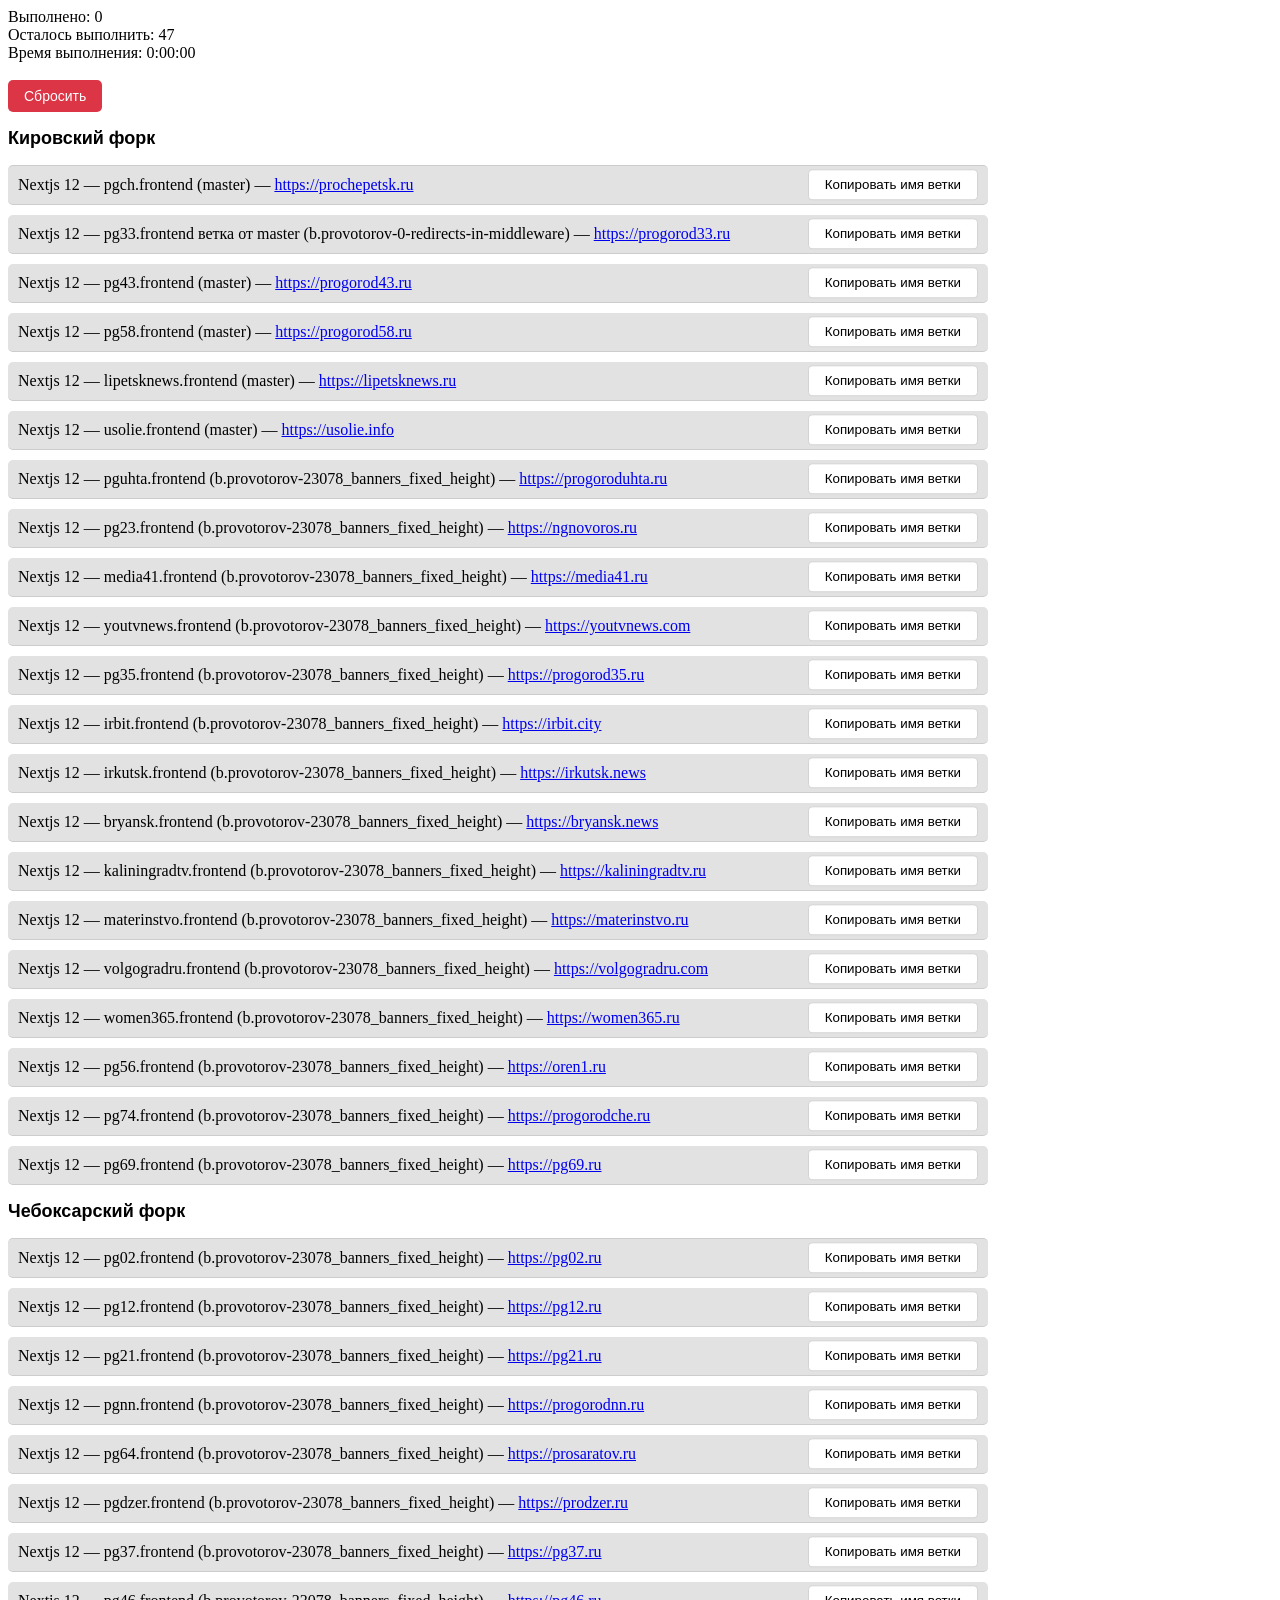
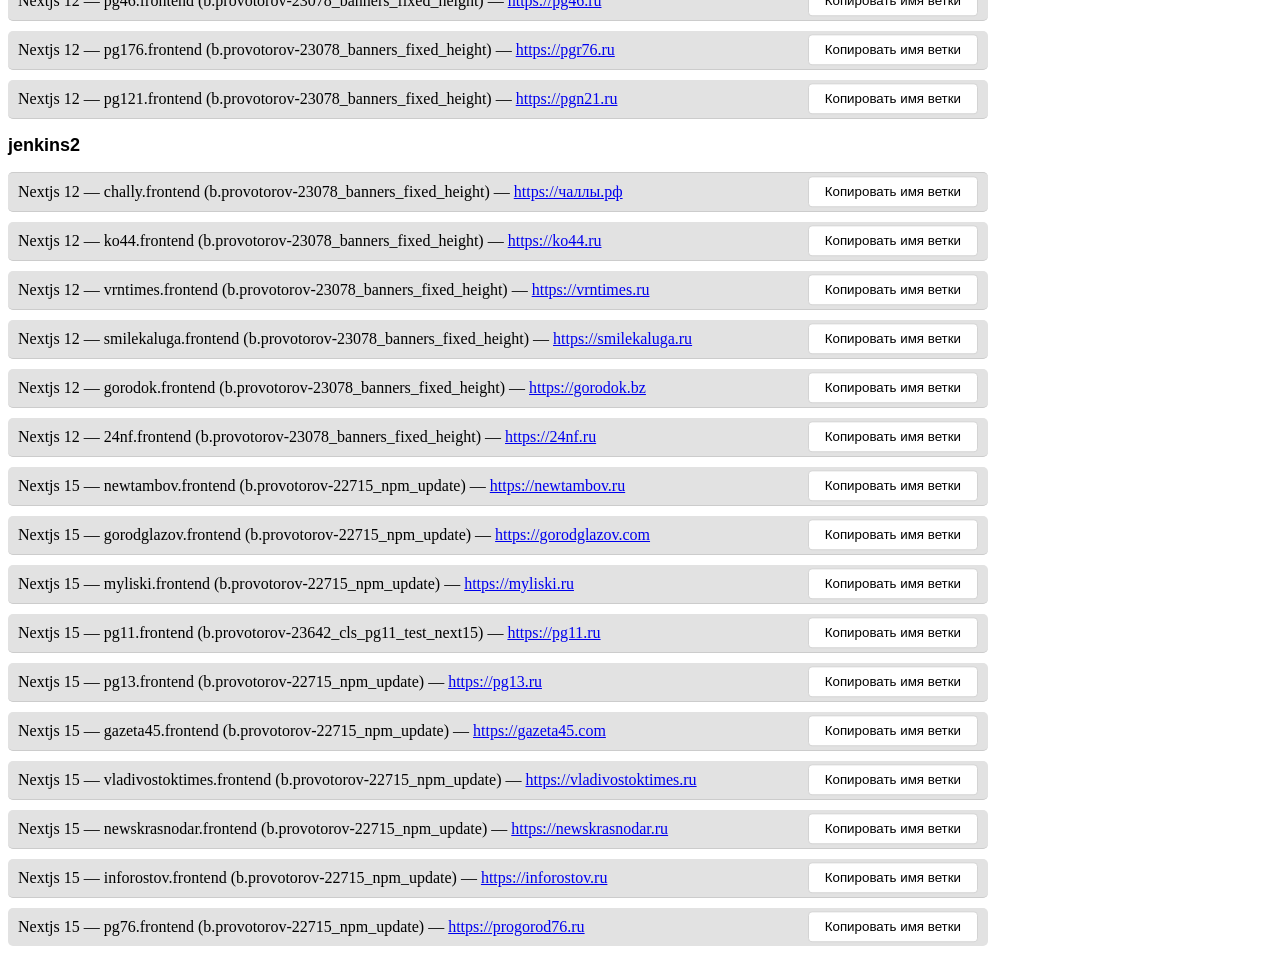
==== index.html @ a7635afe "Проверка доступности токена" ====
<!DOCTYPE html>
<html lang="en">
<head>
  <meta charset="UTF-8">
  <meta http-equiv="X-UA-Compatible" content="IE=edge">
  <meta name="viewport" content="width=device-width, initial-scale=1.0">
    <!-- <script src="js/selectbox.js"></script> -->
  <link rel="stylesheet" href="css/selectbox.css">
  <title>Document</title>
</head>
<body>
<select name="value">
  <option class="group">
    Кировский форк
  </option>
  <option value="https://prochepetsk.ru">Nextjs 12 — pgch.frontend (master)</option>
  <option value="https://progorod33.ru">Nextjs 12 — pg33.frontend ветка от master (b.provotorov-0-redirects-in-middleware)</option>
  <option value="https://progorod43.ru">Nextjs 12 — pg43.frontend (master)</option>
  <option value="https://progorod58.ru">Nextjs 12 — pg58.frontend (master)</option>
  <option value="https://lipetsknews.ru">Nextjs 12 — lipetsknews.frontend (master)</option>
  <option value="https://usolie.info">Nextjs 12 — usolie.frontend (master)</option>
  <option value="https://progoroduhta.ru">Nextjs 12 — pguhta.frontend (b.provotorov-23078_banners_fixed_height)</option>
  <option value="https://ngnovoros.ru">Nextjs 12 — pg23.frontend (b.provotorov-23078_banners_fixed_height)</option>
  <option value="https://media41.ru">Nextjs 12 — media41.frontend (b.provotorov-23078_banners_fixed_height)</option>
  <option value="https://youtvnews.com">Nextjs 12 — youtvnews.frontend (b.provotorov-23078_banners_fixed_height)</option>
  <option value="https://progorod35.ru">Nextjs 12 — pg35.frontend (b.provotorov-23078_banners_fixed_height)</option>
  <option value="https://irbit.city">Nextjs 12 — irbit.frontend (b.provotorov-23078_banners_fixed_height)</option>
  <option value="https://irkutsk.news">Nextjs 12 — irkutsk.frontend (b.provotorov-23078_banners_fixed_height)</option>
  <option value="https://bryansk.news">Nextjs 12 — bryansk.frontend (b.provotorov-23078_banners_fixed_height)</option>
  <option value="https://kaliningradtv.ru">Nextjs 12 — kaliningradtv.frontend (b.provotorov-23078_banners_fixed_height)</option>
  <option value="https://materinstvo.ru">Nextjs 12 — materinstvo.frontend (b.provotorov-23078_banners_fixed_height)</option>
  <option value="https://volgogradru.com">Nextjs 12 — volgogradru.frontend (b.provotorov-23078_banners_fixed_height)</option>
  <option value="https://women365.ru">Nextjs 12 — women365.frontend (b.provotorov-23078_banners_fixed_height)</option>
  <option value="https://oren1.ru">Nextjs 12 — pg56.frontend (b.provotorov-23078_banners_fixed_height)</option>
  <option value="https://progorodche.ru">Nextjs 12 — pg74.frontend (b.provotorov-23078_banners_fixed_height)</option>
  <option value="https://pg69.ru">Nextjs 12 — pg69.frontend (b.provotorov-23078_banners_fixed_height)</option>
  <option class="group">
    Чебоксарский форк
  </option>
  <option value="https://pg02.ru">Nextjs 12 — pg02.frontend (b.provotorov-23078_banners_fixed_height)</option>
  <option value="https://pg12.ru">Nextjs 12 — pg12.frontend (b.provotorov-23078_banners_fixed_height)</option>
  <option value="https://pg21.ru">Nextjs 12 — pg21.frontend (b.provotorov-23078_banners_fixed_height)</option>
  <option value="https://progorodnn.ru">Nextjs 12 — pgnn.frontend (b.provotorov-23078_banners_fixed_height)</option>
  <option value="https://prosaratov.ru">Nextjs 12 — pg64.frontend (b.provotorov-23078_banners_fixed_height)</option>
  <option value="https://prodzer.ru">Nextjs 12 — pgdzer.frontend (b.provotorov-23078_banners_fixed_height)</option>
  <option value="https://pg37.ru">Nextjs 12 — pg37.frontend (b.provotorov-23078_banners_fixed_height)</option>
  <option value="https://pg46.ru">Nextjs 12 — pg46.frontend (b.provotorov-23078_banners_fixed_height)</option>
  <option value="https://pgr76.ru">Nextjs 12 — pg176.frontend (b.provotorov-23078_banners_fixed_height)</option>
  <option value="https://pgn21.ru">Nextjs 12 — pg121.frontend (b.provotorov-23078_banners_fixed_height)</option>
  <option class="group">
    jenkins2
  </option>
  <option value="https://чаллы.рф">Nextjs 12 — chally.frontend (b.provotorov-23078_banners_fixed_height)</option>
  <option value="https://ko44.ru">Nextjs 12 — ko44.frontend (b.provotorov-23078_banners_fixed_height)</option>
  <option value="https://vrntimes.ru">Nextjs 12 — vrntimes.frontend (b.provotorov-23078_banners_fixed_height)</option>
  <option value="https://smilekaluga.ru">Nextjs 12 — smilekaluga.frontend (b.provotorov-23078_banners_fixed_height)</option>
  <option value="https://gorodok.bz">Nextjs 12 — gorodok.frontend (b.provotorov-23078_banners_fixed_height)</option>
  <option value="https://24nf.ru">Nextjs 12 — 24nf.frontend (b.provotorov-23078_banners_fixed_height)</option>
  <option value="https://newtambov.ru">Nextjs 15 — newtambov.frontend (b.provotorov-22715_npm_update)</option>
  <option value="https://gorodglazov.com">Nextjs 15 — gorodglazov.frontend (b.provotorov-22715_npm_update)</option>
  <option value="https://myliski.ru">Nextjs 15 — myliski.frontend (b.provotorov-22715_npm_update)</option>
  <option value="https://pg11.ru">Nextjs 15 — pg11.frontend (b.provotorov-23642_cls_pg11_test_next15)</option>
  <option value="https://pg13.ru">Nextjs 15 — pg13.frontend (b.provotorov-22715_npm_update)</option>
  <option value="https://gazeta45.com">Nextjs 15 — gazeta45.frontend (b.provotorov-22715_npm_update)</option>
  <option value="https://vladivostoktimes.ru">Nextjs 15 — vladivostoktimes.frontend (b.provotorov-22715_npm_update)</option>
  <option value="https://newskrasnodar.ru">Nextjs 15 — newskrasnodar.frontend (b.provotorov-22715_npm_update)</option>
  <option value="https://inforostov.ru">Nextjs 15 — inforostov.frontend (b.provotorov-22715_npm_update)</option>
  <option value="https://progorod76.ru">Nextjs 15 — pg76.frontend (b.provotorov-22715_npm_update)</option>
</select>

<div id="selectboxValues"></div>

<script>
  const selectbox = document.querySelector('select');
  selectbox.style = 'display: none;';
  const selectboxValues = document.querySelector('#selectboxValues');

  // Генерируем HTML из опций select
  for (let i = 0; i < selectbox.children.length; i += 1) {
    const isGroupClass = selectbox.children[i].classList.contains('group');
    let innerHTML = selectbox[i].innerHTML;

    // Ищем шаблон (название_ветки) и добавляем кнопку копирования
    const branchRegex = /\(([^)]+)\)/;
    const match = innerHTML.match(branchRegex);
    if (match) {
      const branchName = match[1];
      innerHTML = innerHTML.replace(
        branchRegex,
        `<span>(${branchName})</span> <button class="copy-btn" data-branch="${branchName}" title="Скопировать название ветки"></button>`
      );
    }

    selectboxValues.innerHTML += `<p class="${isGroupClass ? 'group' : 'group-item'}" data-index="${i}">
      ${innerHTML}${!isGroupClass ? `— <a href="${selectbox[i].value}" target="_blank">${selectbox[i].value}</a>` : ''}
    </p>`;
  }

  // Функция копирования в буфер обмена
  async function copyToClipboard(text) {
    try {
      // Современный API (требуется HTTPS и активное взаимодействие пользователя)
      if (navigator.clipboard && window.isSecureContext) {
        await navigator.clipboard.writeText(text);
        return true;
      }
      
      // Fallback для старых браузеров
      const textarea = document.createElement('textarea');
      textarea.value = text;
      textarea.style.position = 'fixed';
      textarea.style.opacity = 0;
      textarea.style.left = '-9999px';
      document.body.appendChild(textarea);
      textarea.focus();
      textarea.select();
      
      const success = document.execCommand('copy');
      document.body.removeChild(textarea);
      return success;
    } catch (err) {
      console.error('Ошибка при копировании:', err);
      return false;
    }
  }

  // Обработчик клика по кнопке копирования
  document.querySelectorAll('.copy-btn').forEach(btn => {
    btn.addEventListener('click', async (e) => {
      const branchName = e.target.getAttribute('data-branch');
      const success = await copyToClipboard(branchName);
      
      if (success) {
        // Визуальная обратная связь: меняем иконку на галочку
        e.target.setAttribute('data-copied', 'true');
        setTimeout(() => {
          e.target.removeAttribute('data-copied');
        }, 2000);
      } else {
        alert('Не удалось скопировать. Попробуйте вручную.');
      }
    });
  });

  // Добавляем блок статистики
  const statistics = document.createElement('div');
  statistics.setAttribute('class', 'statistics');
  statistics.innerHTML = `
    Выполнено: <span class="deploy-is-done">0</span><br>
    Осталось выполнить: <span class="deploy-no-done">${document.querySelectorAll('.group-item').length}</span><br>
    Время выполнения: <span class="time">0:00:00</span><br><br>
    <button class="clear-button" type="button">Сбросить</button>
  `;
  selectboxValues.before(statistics);

  // Функция перевода секунд в формат ЧЧ:ММ:СС
  const secondsToHms = (d) => {
    d = Number(d);
    const h = Math.floor(d / 3600);
    const m = Math.floor((d % 3600) / 60);
    const s = Math.floor(d % 60);

    const hDisplay = h > 0 ? `${h}:` : '0:';
    const mDisplay = m < 10 ? `0${m}:` : `${m}:`;
    const sDisplay = s < 10 ? `0${s}` : `${s}`;


    return hDisplay + mDisplay + sDisplay;
  };

  // Инициализация таймера с сохранением в localStorage
  let timerInterval;
  const handleStartTimer = () => {
    const timeElement = document.querySelector('.time');
    let timeStart = parseInt(localStorage.getItem('timerSeconds')) || 0;

    timerInterval = setInterval(() => {
      timeStart += 1;
      localStorage.setItem('timerSeconds', timeStart);
      timeElement.innerHTML = secondsToHms(timeStart);
    }, 1000);
  };

  // Восстановление состояния элементов из localStorage
  const restoreState = () => {
    const groupItems = document.querySelectorAll('.group-item');
    groupItems.forEach(item => {
      const index = item.getAttribute('data-index');
      const storedClass = localStorage.getItem(`item-${index}`);


      if (storedClass) {
        item.classList.add(storedClass);
      }
    });

    // Обновляем статистику после восстановления
    updateStatistics();
  };

  // Обновление статистики
  const updateStatistics = () => {
    const totalDeploys = document.querySelectorAll('.group-item').length;
    const totalDeploysDone = document.querySelectorAll('.group-item.green').length;

    document.querySelector('.deploy-no-done').textContent = totalDeploys - totalDeploysDone;
    document.querySelector('.deploy-is-done').textContent = totalDeploysDone;
  };

  // Обработчик клика по элементу
  const groupItems = document.querySelectorAll('.group-item');
  let startDeplay = 0;

  groupItems.forEach(item => {
    let countClick = 0;
    const index = item.getAttribute('data-index');

    item.addEventListener('click', (evt) => {
      if (evt.target.nodeName === 'A' || evt.target.classList.contains('copy-btn')) return;

      startDeplay += 1;
      if (startDeplay === 1 && !localStorage.getItem('timerSeconds')) {
        handleStartTimer();
      }

      countClick = countClick >= 2 ? 0 : countClick + 1;


      // Удаляем старые классы
      item.classList.remove('yellow', 'green');

      if (countClick === 1) {
        item.classList.add('yellow');
      } else if (countClick === 2) {
        item.classList.add('green');
      }

      // Сохраняем текущее состояние в localStorage
      localStorage.setItem(`item-${index}`, item.classList.contains('green') ? 'green' : item.classList.contains('yellow') ? 'yellow' : '');

      // Обновляем статистику
      updateStatistics();
    });
  });

  // Функция очистки localStorage и классов
  const clearStorageAndClasses = () => {
    // Останавливаем таймер, если он запущен
    if (timerInterval) {
      clearInterval(timerInterval);
      timerInterval = null;
    }

    // Очищаем localStorage
    localStorage.removeItem('timerSeconds');
    document.querySelectorAll('.group-item').forEach(item => {
      const index = item.getAttribute('data-index');
      localStorage.removeItem(`item-${index}`);
    });

    // Сбрасываем классы у всех элементов
    document.querySelectorAll('.group-item').forEach(item => {
      item.classList.remove('yellow', 'green');
    });

    // Обнуляем таймер в интерфейсе
    document.querySelector('.time').textContent = '0:00:00';

    // Обновляем статистику
    updateStatistics();
  };

  // Добавляем кнопку очистки
  const clearButton = document.querySelector('.clear-button');

  // Привязываем обработчик к кнопке
  clearButton.addEventListener('click', clearStorageAndClasses);

  // Восстанавливаем состояние при загрузке страницы
  window.addEventListener('load', () => {
    restoreState();

    // Если таймер был запущен, продолжаем его
    const storedSeconds = localStorage.getItem('timerSeconds');
    if (storedSeconds && storedSeconds > 0) {
      handleStartTimer();
    }
  });

  console.log(process.env.DATABASE_URL);
</script>
  <style>
    .group {
      font-size: 18px;
      font-family: sans-serif;
      font-weight: bold;
    }

    .agreements__item {
      padding: 30px 0 30px 0;
      border-bottom: 1px solid;
      max-width: 800px;
    }

    .agreement__domain {
      margin-bottom: 10px;
    }
    
    p {
      margin: 0;
    }

    .group {
      margin-top: 16px;
      margin-bottom: 16px;
      max-width: 800px;
    }

    .group + .group-item {
      border-top: 1px solid #cccccc;
    }

    .group-item:hover {
      background-color: #e3e3e3;
    }

    .group-item:not(:last-child) {
      border-bottom: 1px solid #cccccc;
    }

    .group-item {
      padding: 10px;
      border-radius: 5px;
      margin: 10px 0;
      background-color: #e2e2e2;
      cursor: pointer;
      max-width: 960px;
      position: relative;
    }

    .group-item.active {
      background-color: #437a49;
      color: #fff;
      padding: 10px;
    }

    .group-item.active a {
      color: #fff;
    }

    .group-item.yellow {
      background-color: #e1e4a6;
    }

    .group-item.green {
      background-color: #237e50;
      color: #ffffff;
    }

    .group-item.green a {
      color: #ffffff;
    }

    .clear-button {
      background-color: #dc3545;
      color: white;
      border: none;
      padding: 8px 16px;
      font-size: 14px;
      font-family: sans-serif;
      cursor: pointer;
      border-radius: 5px;
      transition: all 0.3s ease;
      outline: none;
    }

    .clear-button:hover {
      background-color: #c82333;
      transform: translateY(-1px);
      box-shadow: 0 2px 4px rgba(0, 0, 0, 0.2);
    }

    .clear-button:active {
      background-color: #b21f30;
      transform: translateY(0);
      box-shadow: 0 1px 2px rgba(0, 0, 0, 0.1);
    }

        /* Стили для кнопки копирования */
    .copy-btn {
      display: inline-flex;
      align-items: center;
      justify-content: center;
      border-radius: 4px;
      border: 1px solid #d3d3d3;
      background-color: #ffffff;
      padding: 8px 16px;
      text-decoration: none;
      cursor: pointer;
      transition: background-color 0.2s, transform 0.1s;
      position: absolute;
      right: 10px;
      top: 50%;
      transform: translateY(-50%);
    }

    .copy-btn:hover {
      background-color: rgb(225 225 225);
      transform: translateY(-50%) scale(1.05);
    }

    .copy-btn::before {
      content: 'Копировать имя ветки'; /* Символ "ножницы" */
      line-height: 1;
    }

    .copy-btn[data-copied="true"]::before {
      content: '✓';
      color: #28a745;
    }

    .copy-btn[data-copied="true"]:hover {
      background-color: #ffffff;
    }
  </style>
</body>
</html>
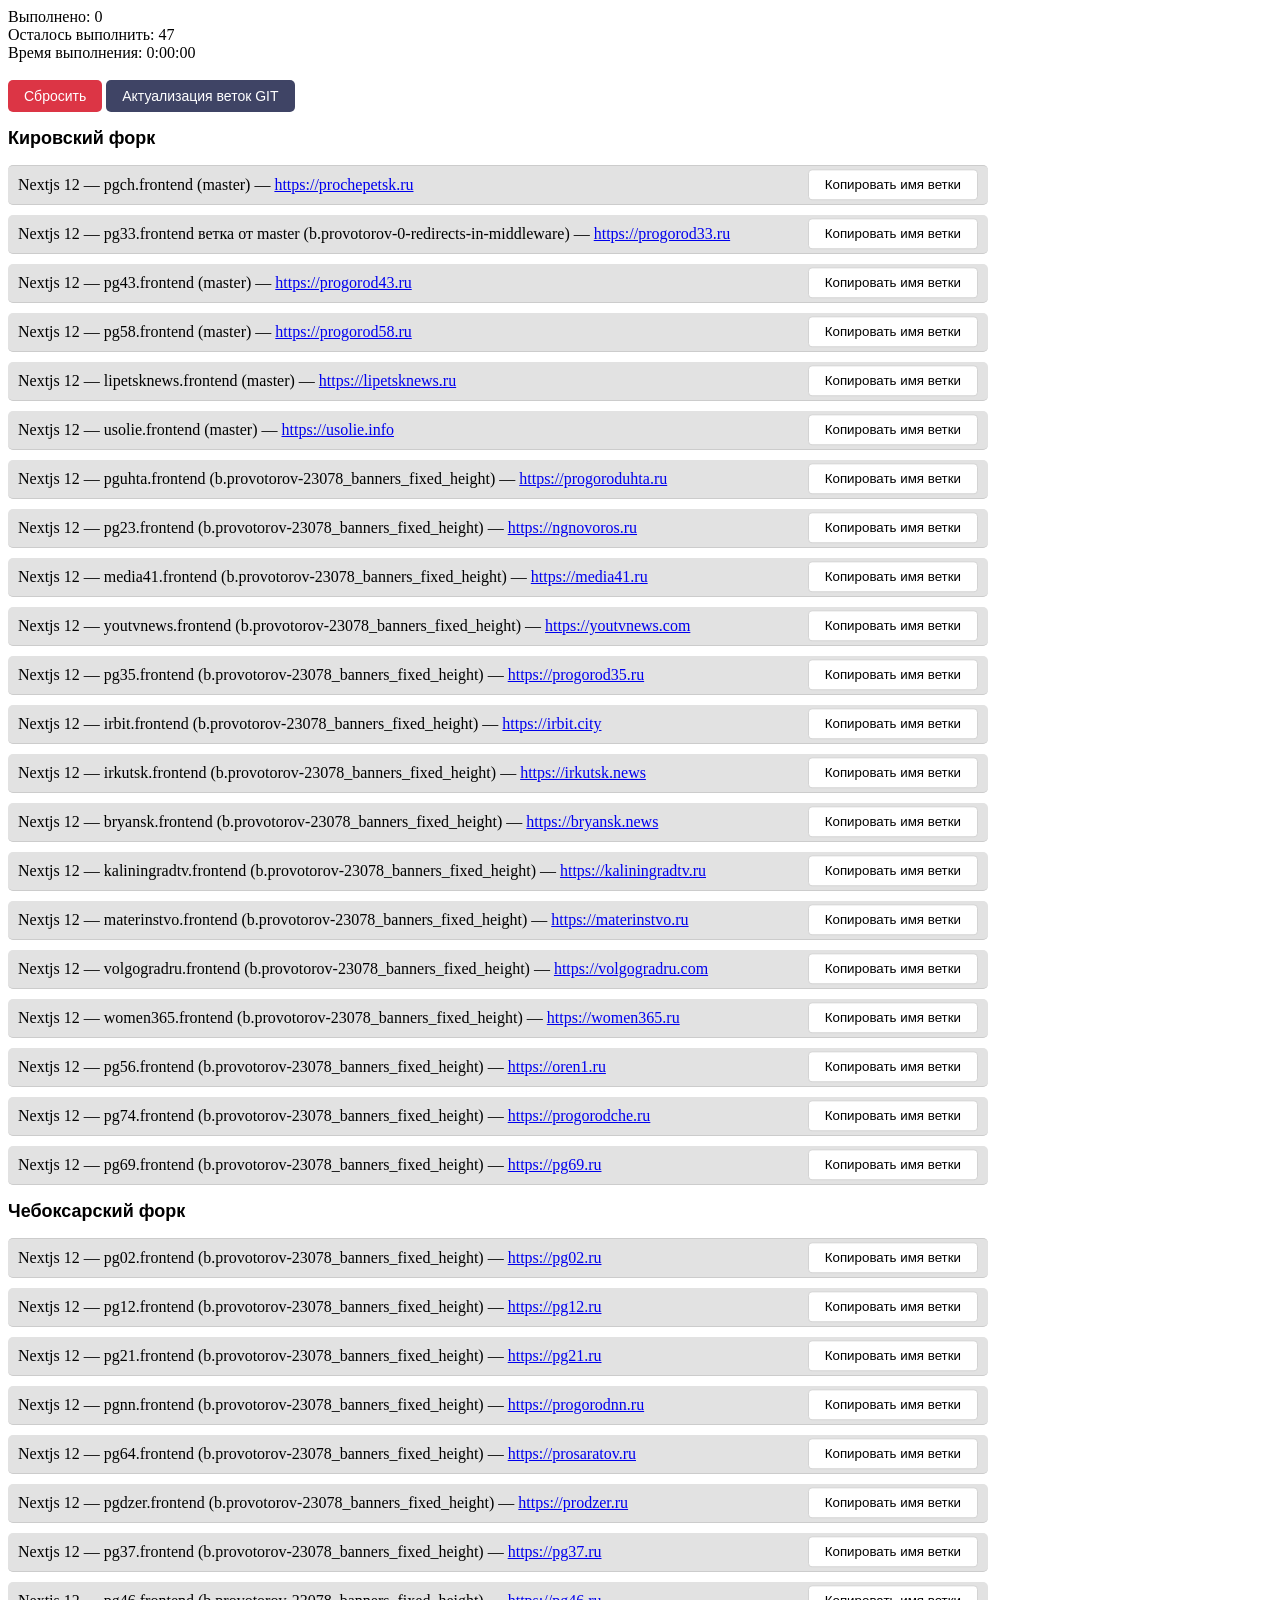
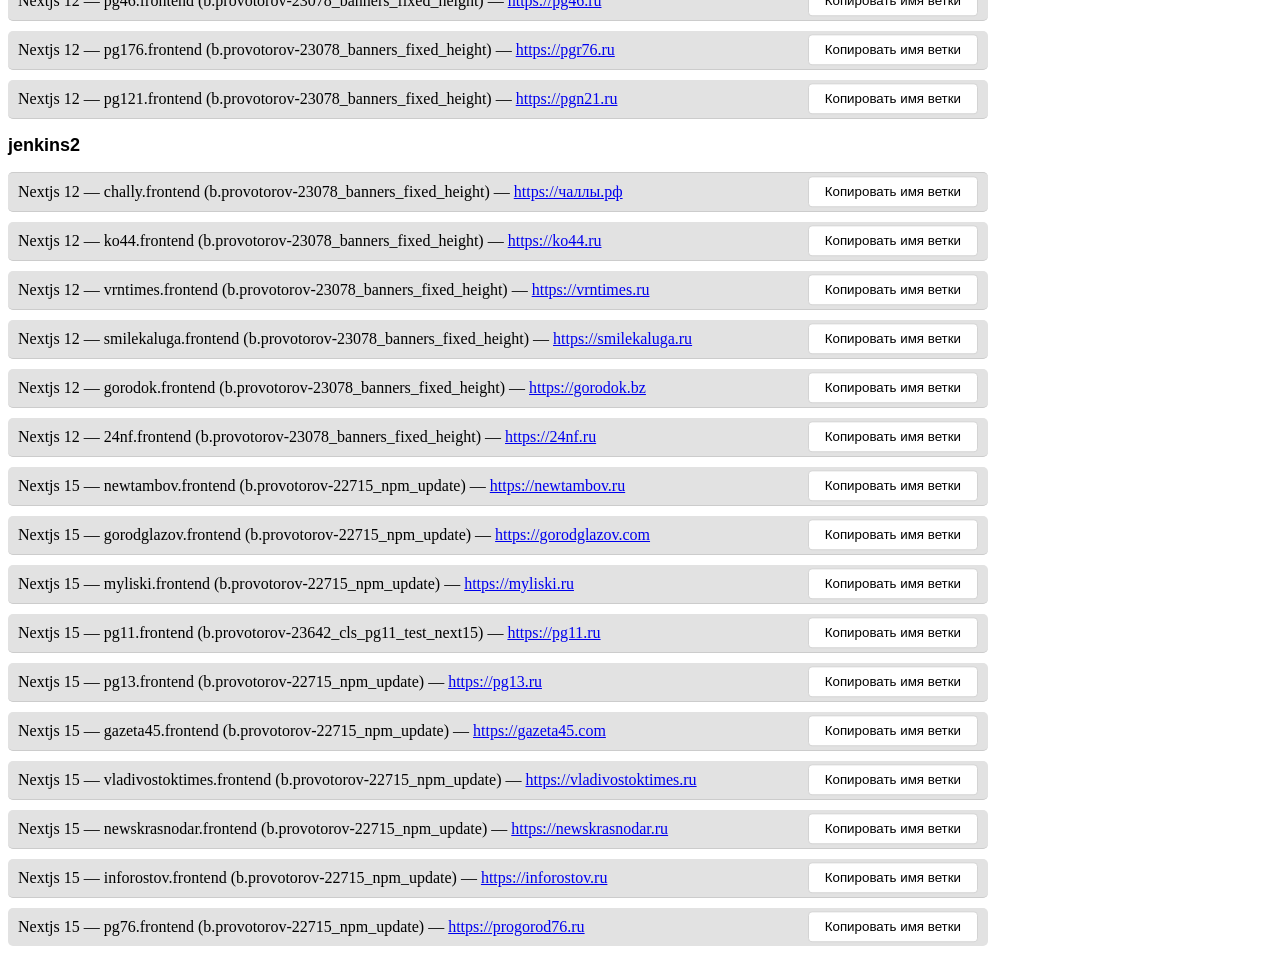
==== commit f30e74f1: "Добавил кнопку на страницу генерации команд git" ====
--- a/index.html
+++ b/index.html
@@ -4,8 +4,6 @@
   <meta charset="UTF-8">
   <meta http-equiv="X-UA-Compatible" content="IE=edge">
   <meta name="viewport" content="width=device-width, initial-scale=1.0">
-    <!-- <script src="js/selectbox.js"></script> -->
-  <link rel="stylesheet" href="css/selectbox.css">
   <title>Document</title>
 </head>
 <body>
@@ -150,6 +148,7 @@
     Осталось выполнить: <span class="deploy-no-done">${document.querySelectorAll('.group-item').length}</span><br>
     Время выполнения: <span class="time">0:00:00</span><br><br>
     <button class="clear-button" type="button">Сбросить</button>
+    <a class="git-button" href="git-command.html">Актуализация веток GIT</a>
   `;
   selectboxValues.before(statistics);
 
@@ -286,8 +285,6 @@
       handleStartTimer();
     }
   });
-
-  console.log(process.env.DATABASE_URL);
 </script>
   <style>
     .group {
@@ -361,6 +358,7 @@
       color: #ffffff;
     }
 
+    .git-button,
     .clear-button {
       background-color: #dc3545;
       color: white;
@@ -372,6 +370,8 @@
       border-radius: 5px;
       transition: all 0.3s ease;
       outline: none;
+      user-select: none;
+      text-decoration: none;
     }
 
     .clear-button:hover {
@@ -386,7 +386,17 @@
       box-shadow: 0 1px 2px rgba(0, 0, 0, 0.1);
     }
 
-        /* Стили для кнопки копирования */
+    .git-button {
+      background-color: #3f4465;
+    }
+
+    .git-button:hover {
+      background-color: #242841;
+      transform: translateY(0);
+      box-shadow: 0 1px 2px rgba(0, 0, 0, 0.1);
+    }
+
+        /* Стили для кнопки копирования */    
     .copy-btn {
       display: inline-flex;
       align-items: center;
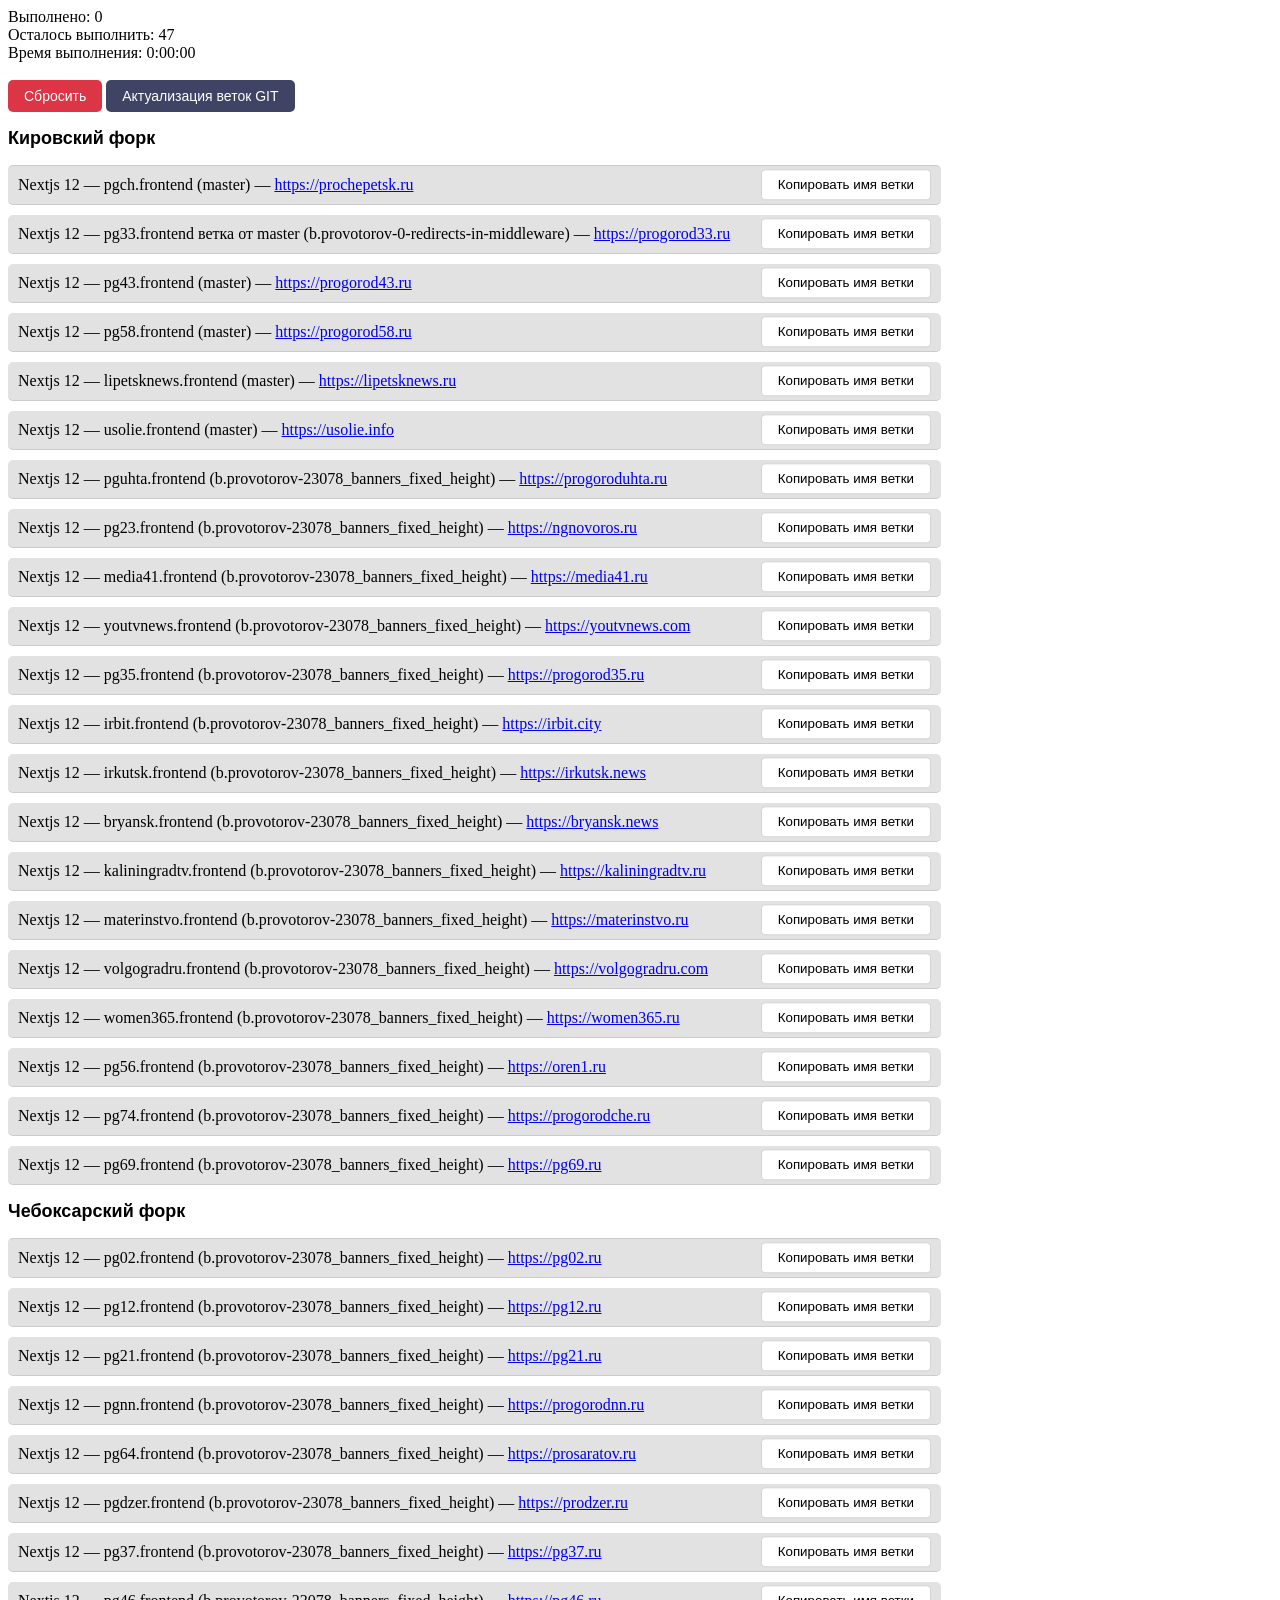
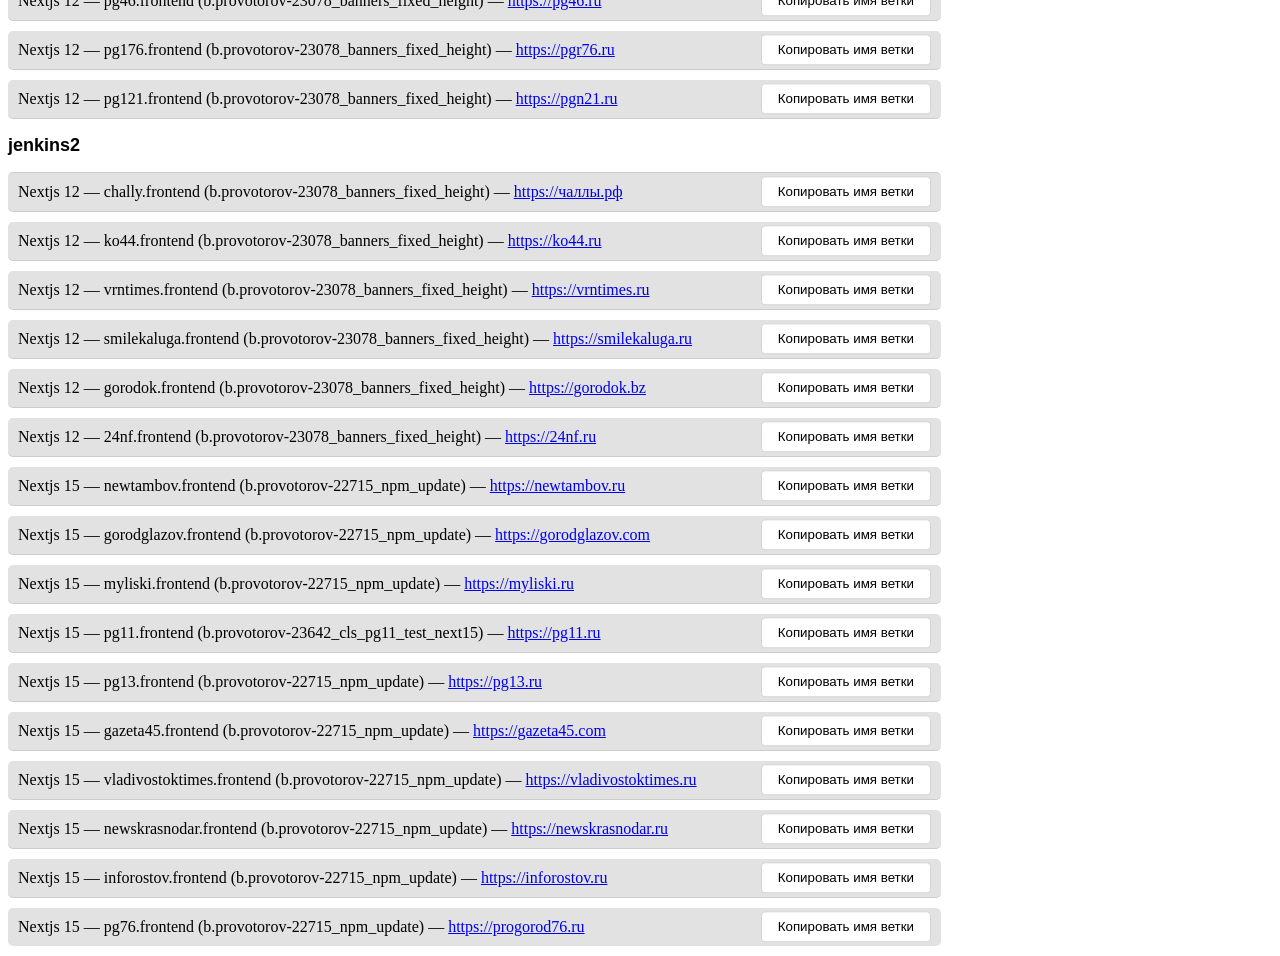
==== commit 9389a6aa: "Добавил кнопку на страницу генерации команд git" ====
--- a/index.html
+++ b/index.html
@@ -326,12 +326,12 @@
     }
 
     .group-item {
-      padding: 10px;
+      padding: 10px 193px 10px 10px;
       border-radius: 5px;
       margin: 10px 0;
       background-color: #e2e2e2;
       cursor: pointer;
-      max-width: 960px;
+      max-width: 730px;
       position: relative;
     }
 
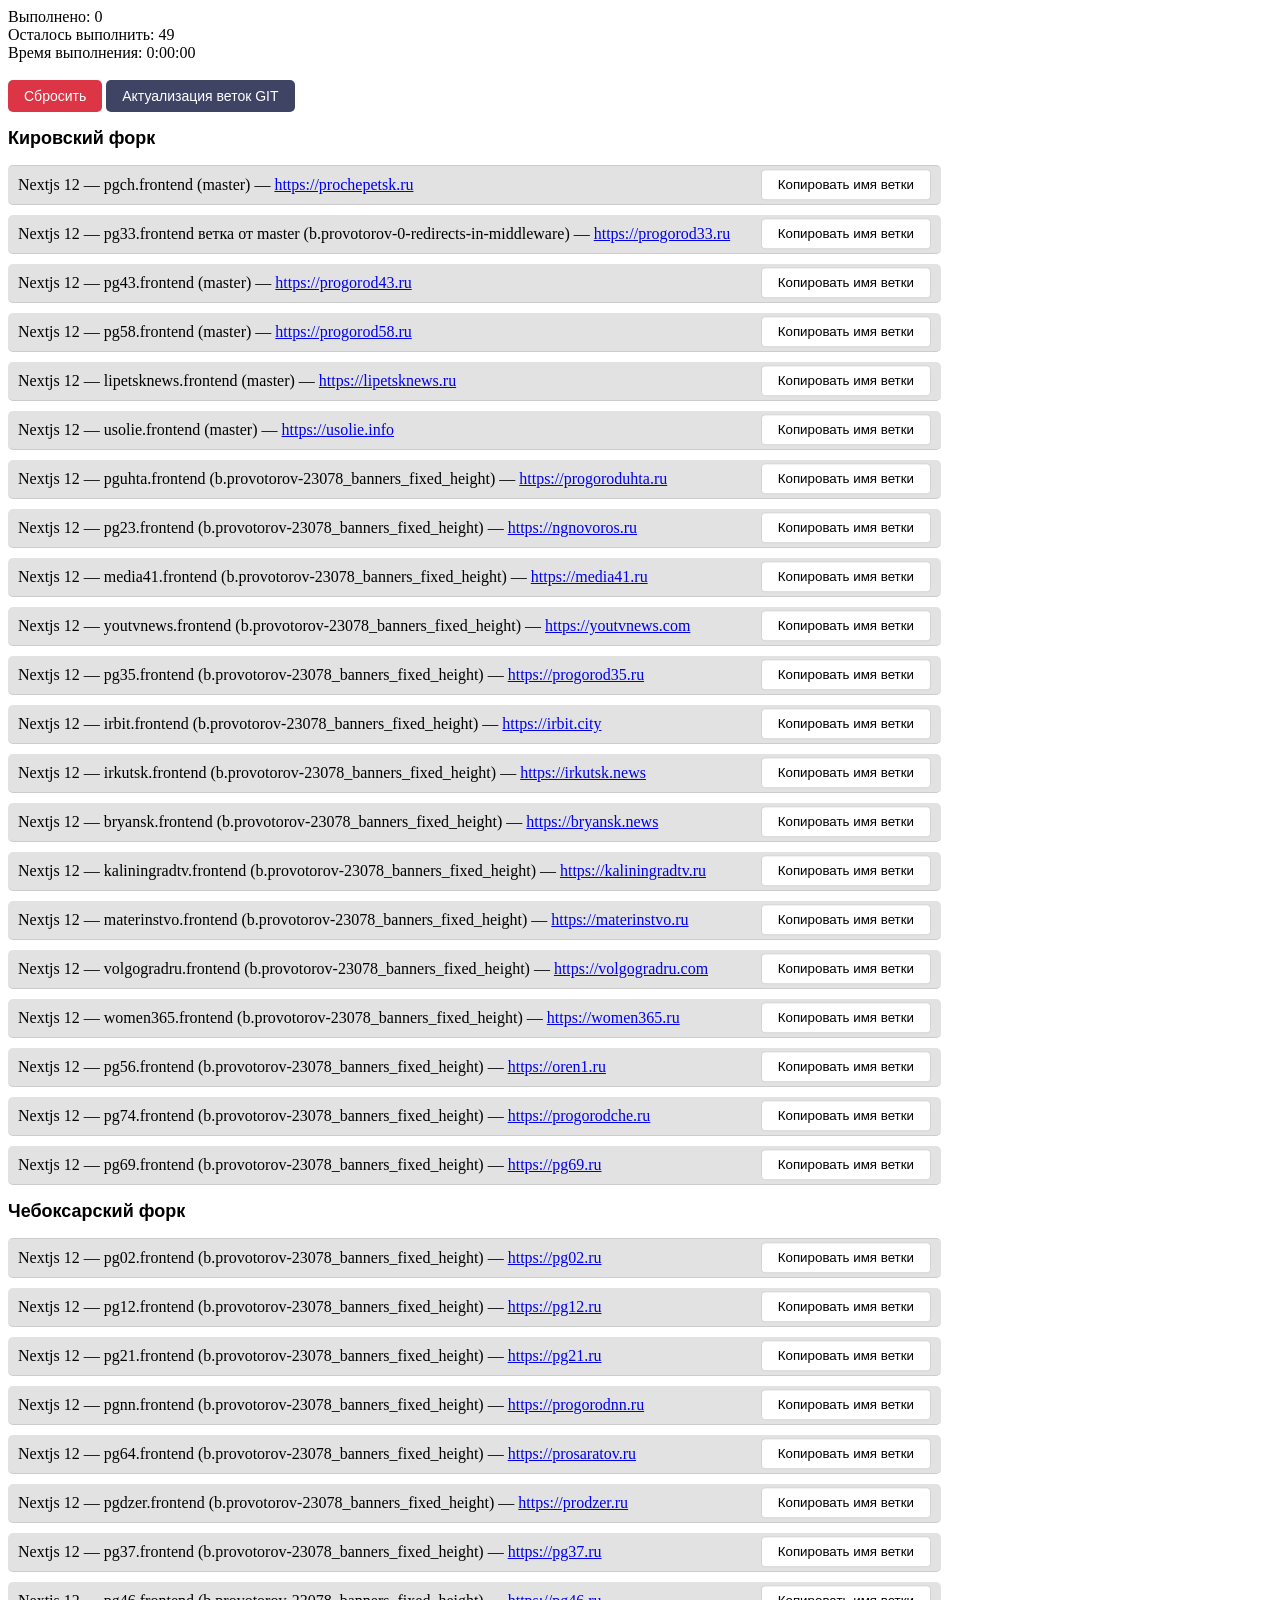
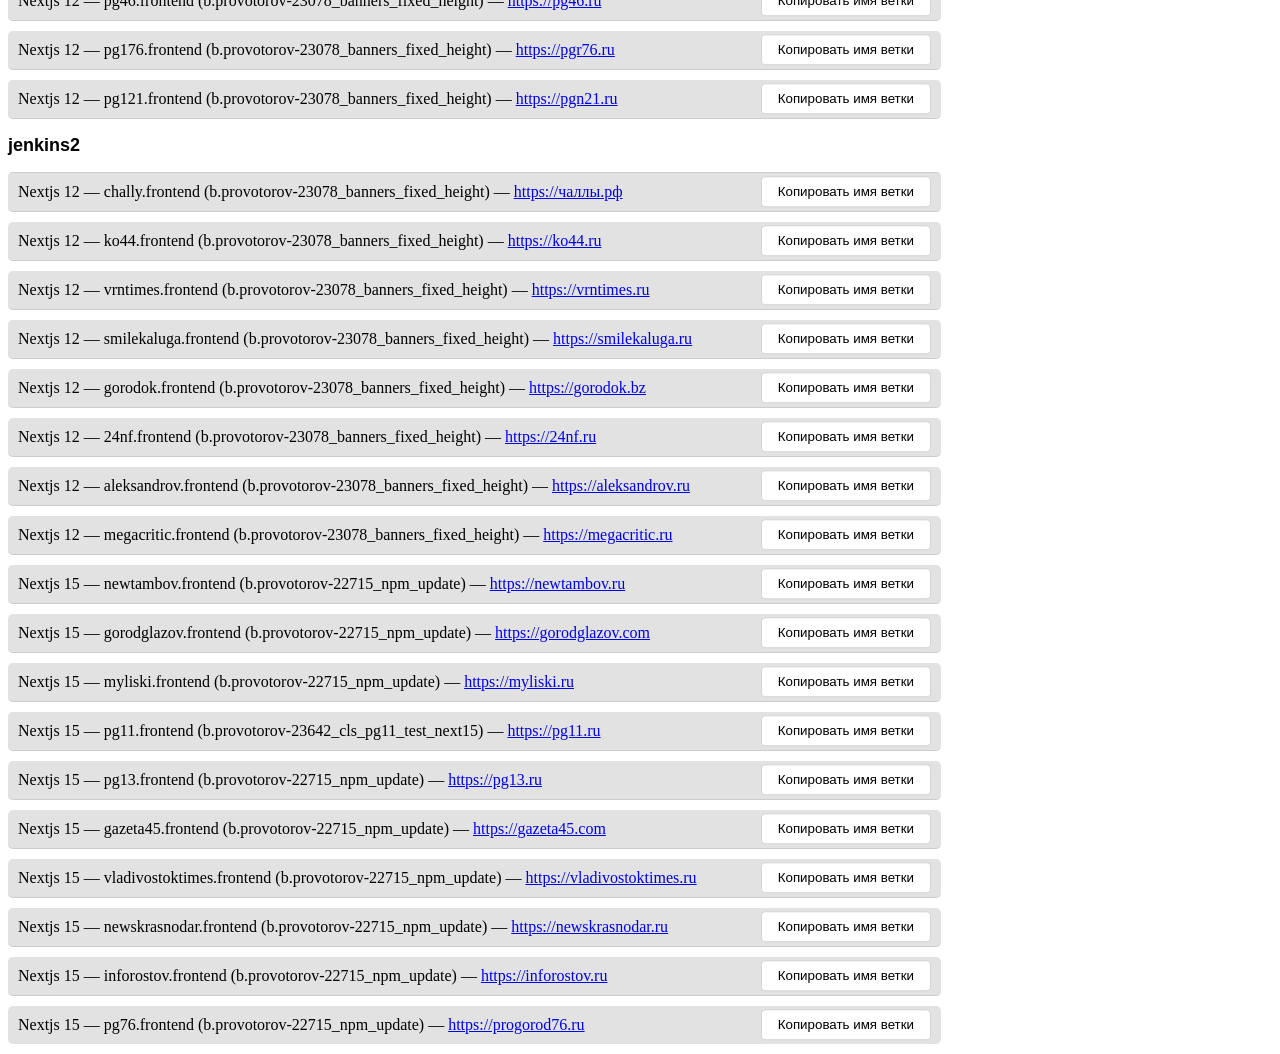
==== commit 820b7acb: "Актуализация списка деплоев" ====
--- a/index.html
+++ b/index.html
@@ -54,6 +54,8 @@
   <option value="https://smilekaluga.ru">Nextjs 12 — smilekaluga.frontend (b.provotorov-23078_banners_fixed_height)</option>
   <option value="https://gorodok.bz">Nextjs 12 — gorodok.frontend (b.provotorov-23078_banners_fixed_height)</option>
   <option value="https://24nf.ru">Nextjs 12 — 24nf.frontend (b.provotorov-23078_banners_fixed_height)</option>
+  <option value="https://aleksandrov.ru">Nextjs 12 — aleksandrov.frontend (b.provotorov-23078_banners_fixed_height)</option>
+  <option value="https://megacritic.ru">Nextjs 12 — megacritic.frontend (b.provotorov-23078_banners_fixed_height)</option>
   <option value="https://newtambov.ru">Nextjs 15 — newtambov.frontend (b.provotorov-22715_npm_update)</option>
   <option value="https://gorodglazov.com">Nextjs 15 — gorodglazov.frontend (b.provotorov-22715_npm_update)</option>
   <option value="https://myliski.ru">Nextjs 15 — myliski.frontend (b.provotorov-22715_npm_update)</option>
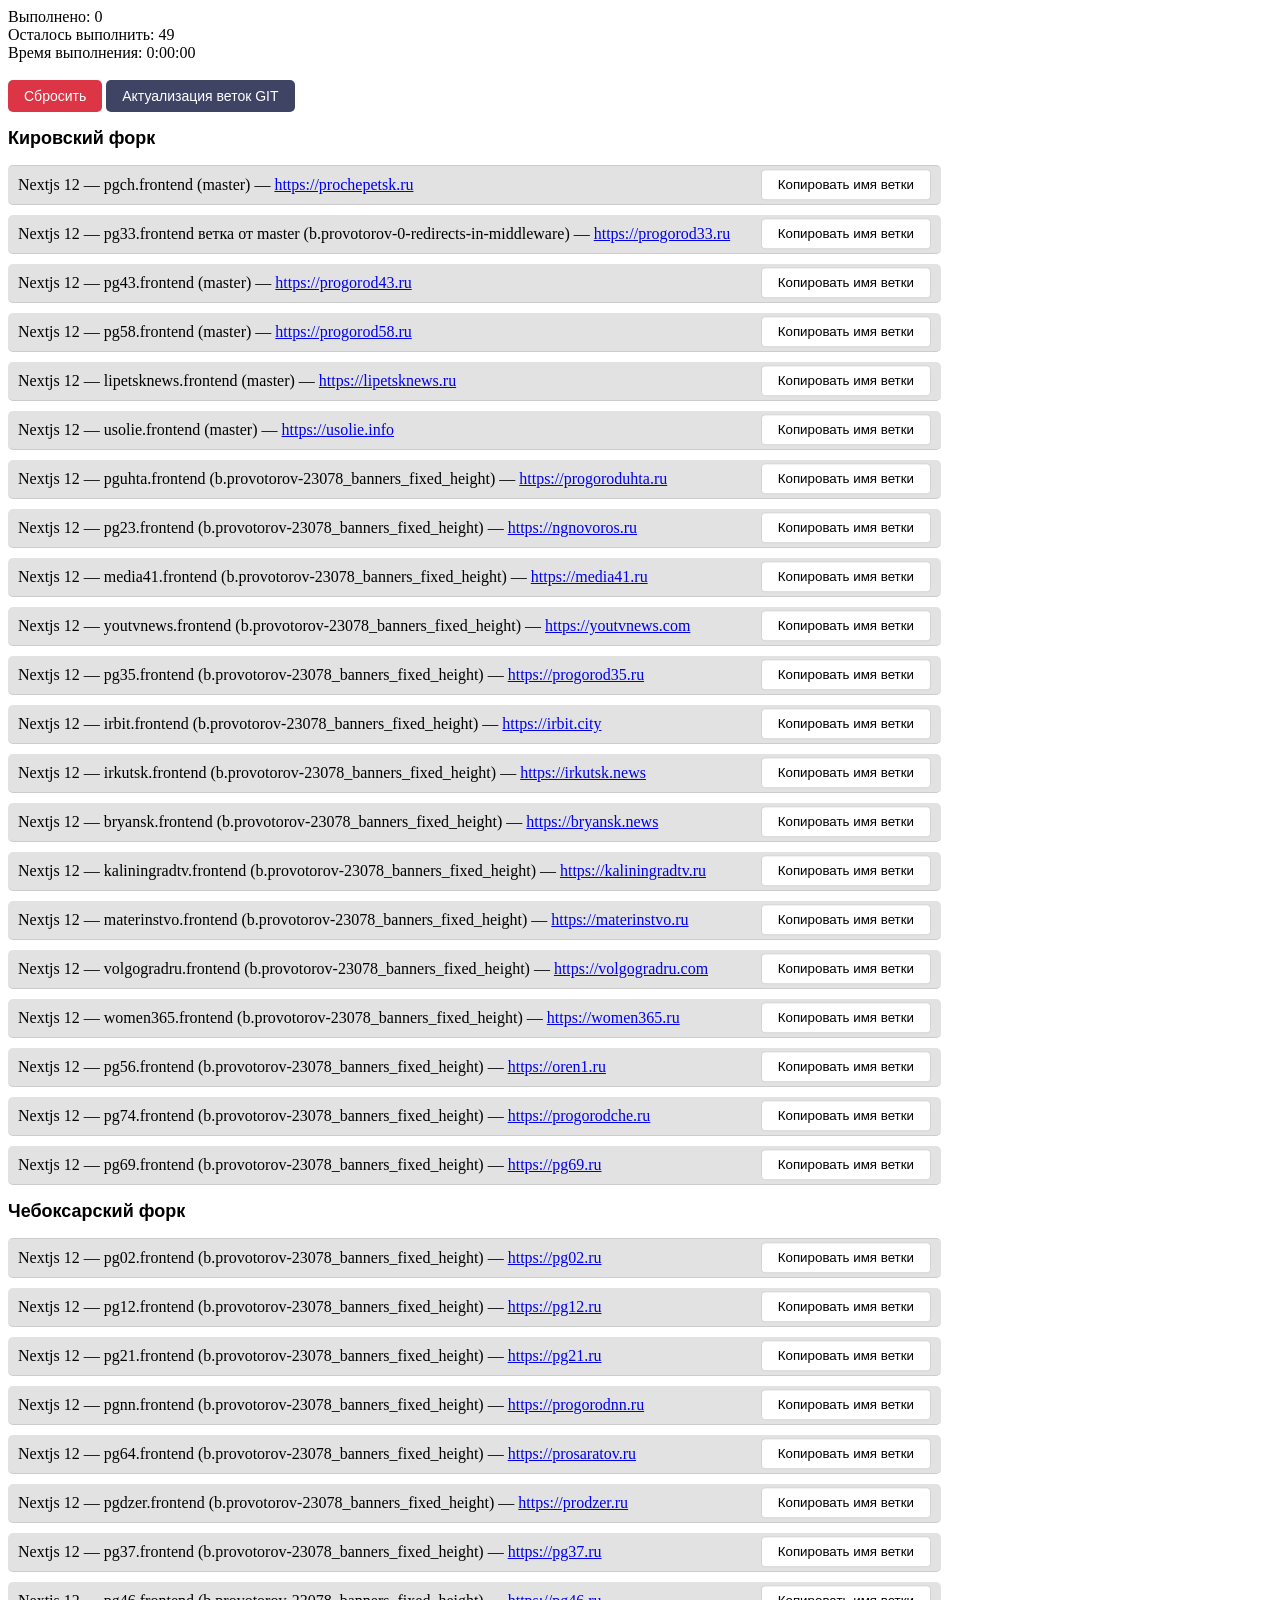
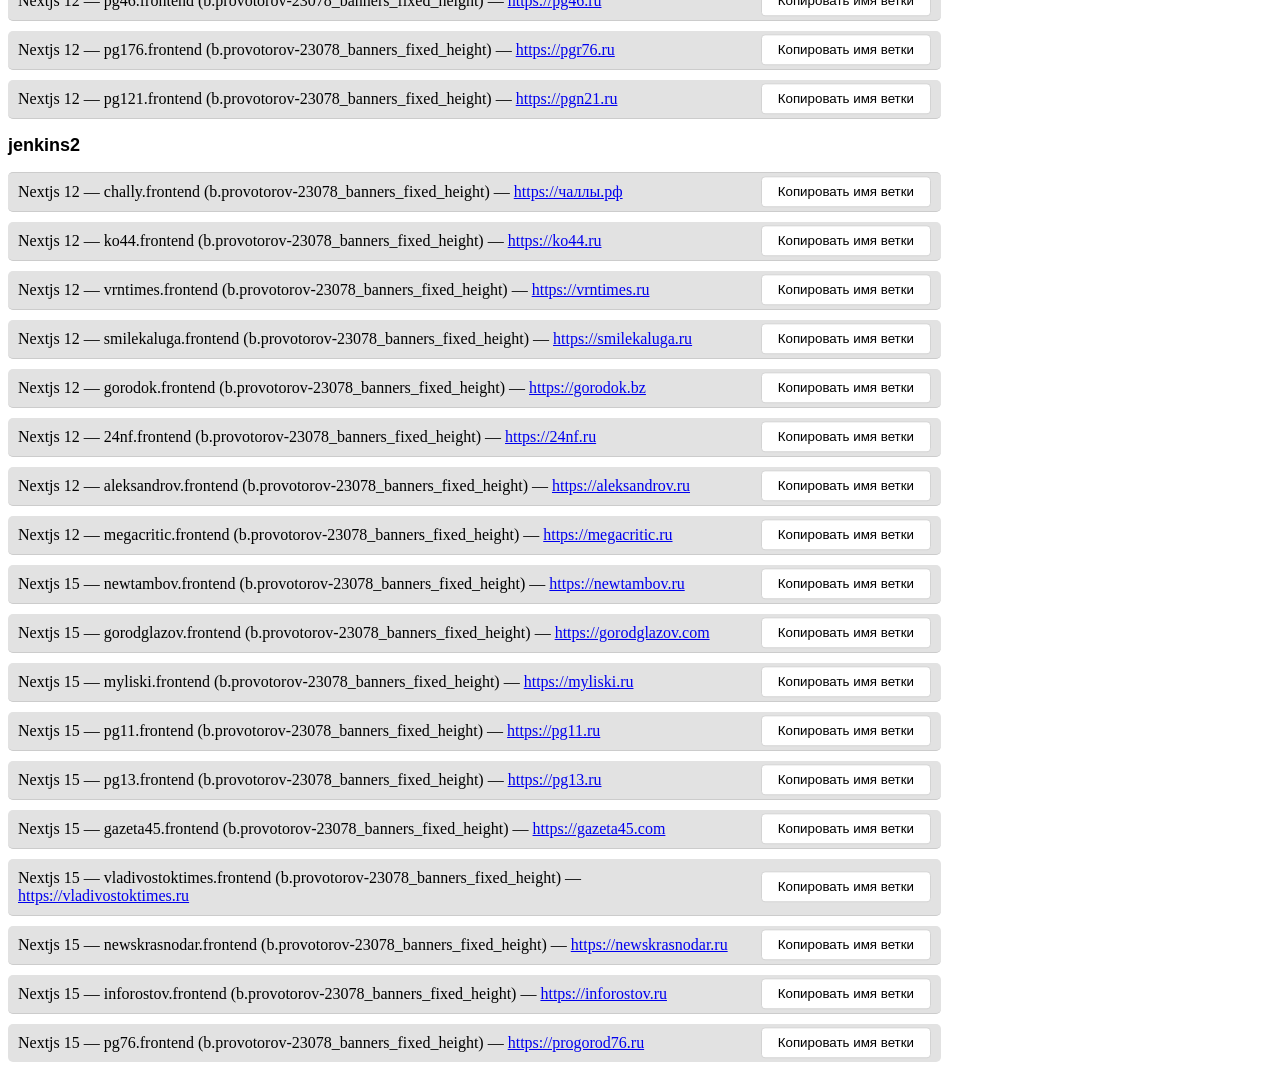
==== commit 132ee924: "Актуализация списка деплоев" ====
--- a/index.html
+++ b/index.html
@@ -56,16 +56,16 @@
   <option value="https://24nf.ru">Nextjs 12 — 24nf.frontend (b.provotorov-23078_banners_fixed_height)</option>
   <option value="https://aleksandrov.ru">Nextjs 12 — aleksandrov.frontend (b.provotorov-23078_banners_fixed_height)</option>
   <option value="https://megacritic.ru">Nextjs 12 — megacritic.frontend (b.provotorov-23078_banners_fixed_height)</option>
-  <option value="https://newtambov.ru">Nextjs 15 — newtambov.frontend (b.provotorov-22715_npm_update)</option>
-  <option value="https://gorodglazov.com">Nextjs 15 — gorodglazov.frontend (b.provotorov-22715_npm_update)</option>
-  <option value="https://myliski.ru">Nextjs 15 — myliski.frontend (b.provotorov-22715_npm_update)</option>
-  <option value="https://pg11.ru">Nextjs 15 — pg11.frontend (b.provotorov-23642_cls_pg11_test_next15)</option>
-  <option value="https://pg13.ru">Nextjs 15 — pg13.frontend (b.provotorov-22715_npm_update)</option>
-  <option value="https://gazeta45.com">Nextjs 15 — gazeta45.frontend (b.provotorov-22715_npm_update)</option>
-  <option value="https://vladivostoktimes.ru">Nextjs 15 — vladivostoktimes.frontend (b.provotorov-22715_npm_update)</option>
-  <option value="https://newskrasnodar.ru">Nextjs 15 — newskrasnodar.frontend (b.provotorov-22715_npm_update)</option>
-  <option value="https://inforostov.ru">Nextjs 15 — inforostov.frontend (b.provotorov-22715_npm_update)</option>
-  <option value="https://progorod76.ru">Nextjs 15 — pg76.frontend (b.provotorov-22715_npm_update)</option>
+  <option value="https://newtambov.ru">Nextjs 15 — newtambov.frontend (b.provotorov-23078_banners_fixed_height)</option>
+  <option value="https://gorodglazov.com">Nextjs 15 — gorodglazov.frontend (b.provotorov-23078_banners_fixed_height)</option>
+  <option value="https://myliski.ru">Nextjs 15 — myliski.frontend (b.provotorov-23078_banners_fixed_height)</option>
+  <option value="https://pg11.ru">Nextjs 15 — pg11.frontend (b.provotorov-23078_banners_fixed_height)</option>
+  <option value="https://pg13.ru">Nextjs 15 — pg13.frontend (b.provotorov-23078_banners_fixed_height)</option>
+  <option value="https://gazeta45.com">Nextjs 15 — gazeta45.frontend (b.provotorov-23078_banners_fixed_height)</option>
+  <option value="https://vladivostoktimes.ru">Nextjs 15 — vladivostoktimes.frontend (b.provotorov-23078_banners_fixed_height)</option>
+  <option value="https://newskrasnodar.ru">Nextjs 15 — newskrasnodar.frontend (b.provotorov-23078_banners_fixed_height)</option>
+  <option value="https://inforostov.ru">Nextjs 15 — inforostov.frontend (b.provotorov-23078_banners_fixed_height)</option>
+  <option value="https://progorod76.ru">Nextjs 15 — pg76.frontend (b.provotorov-23078_banners_fixed_height)</option>
 </select>
 
 <div id="selectboxValues"></div>
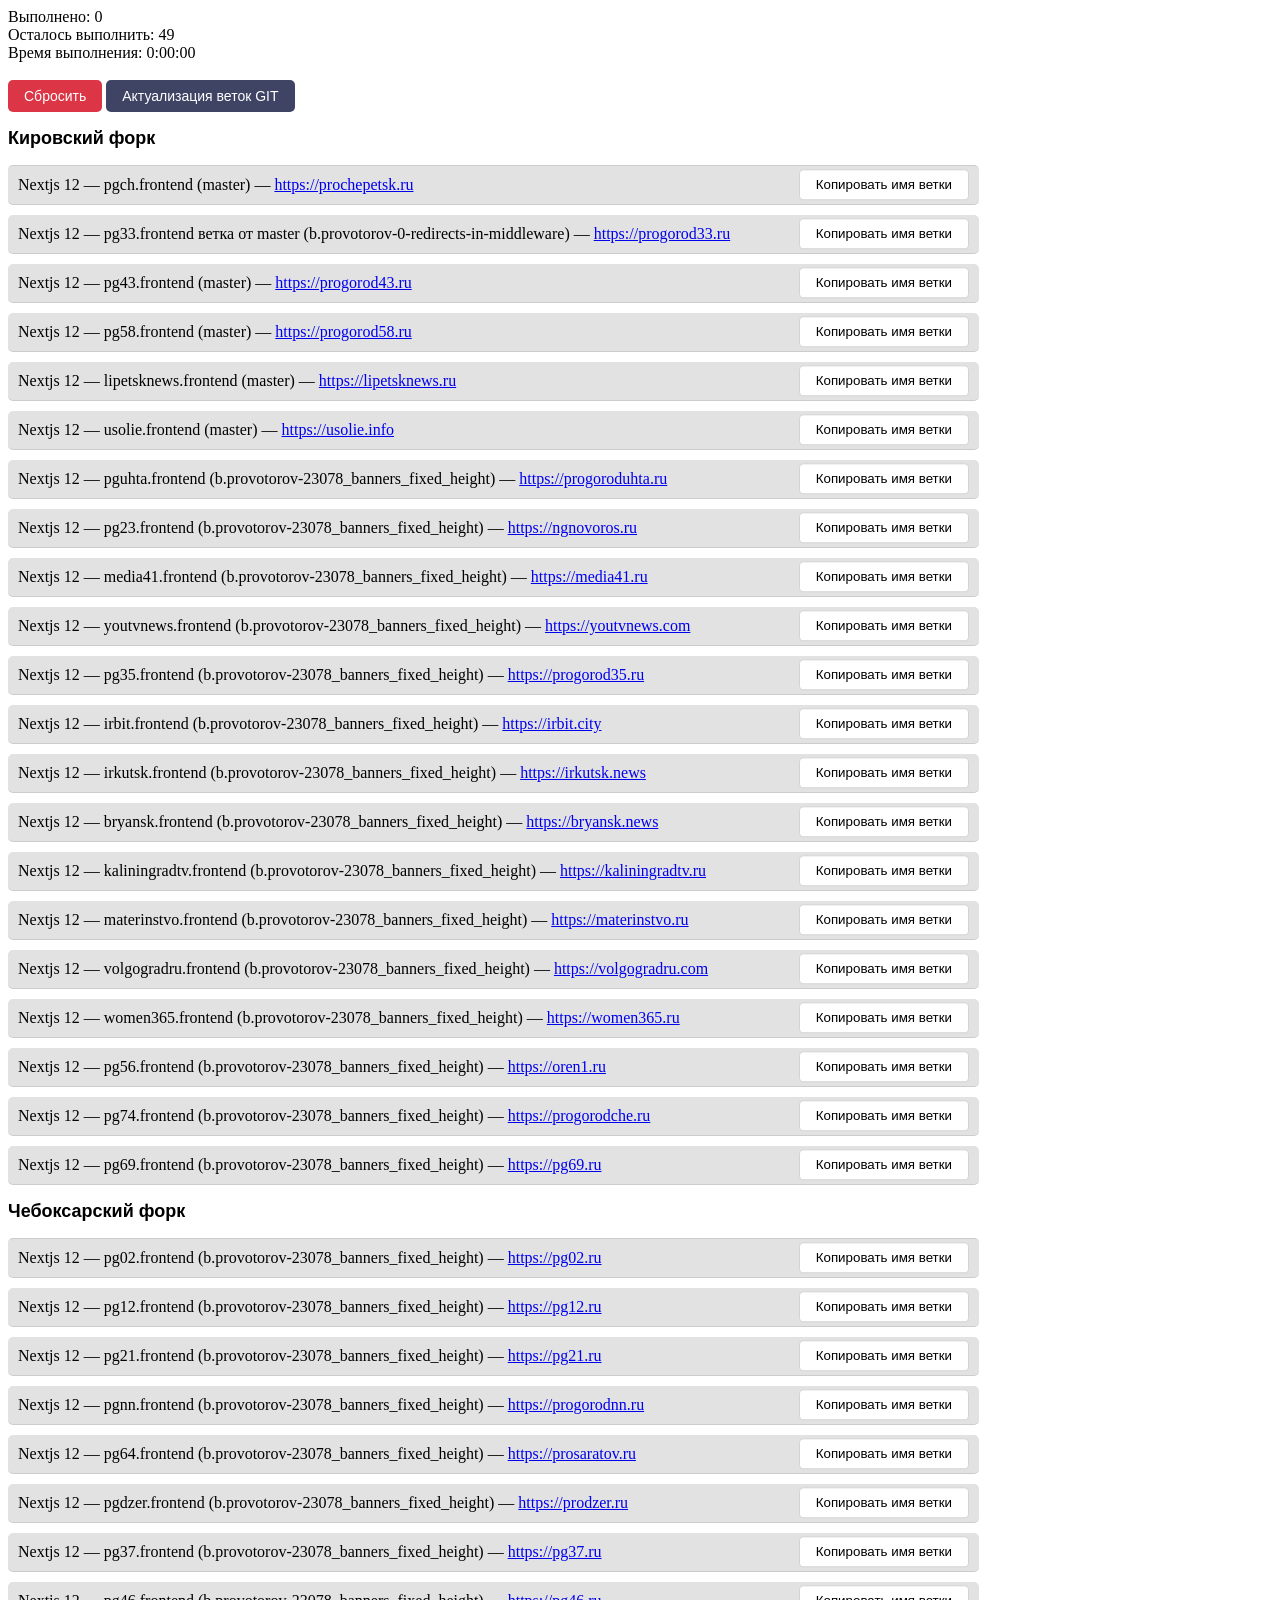
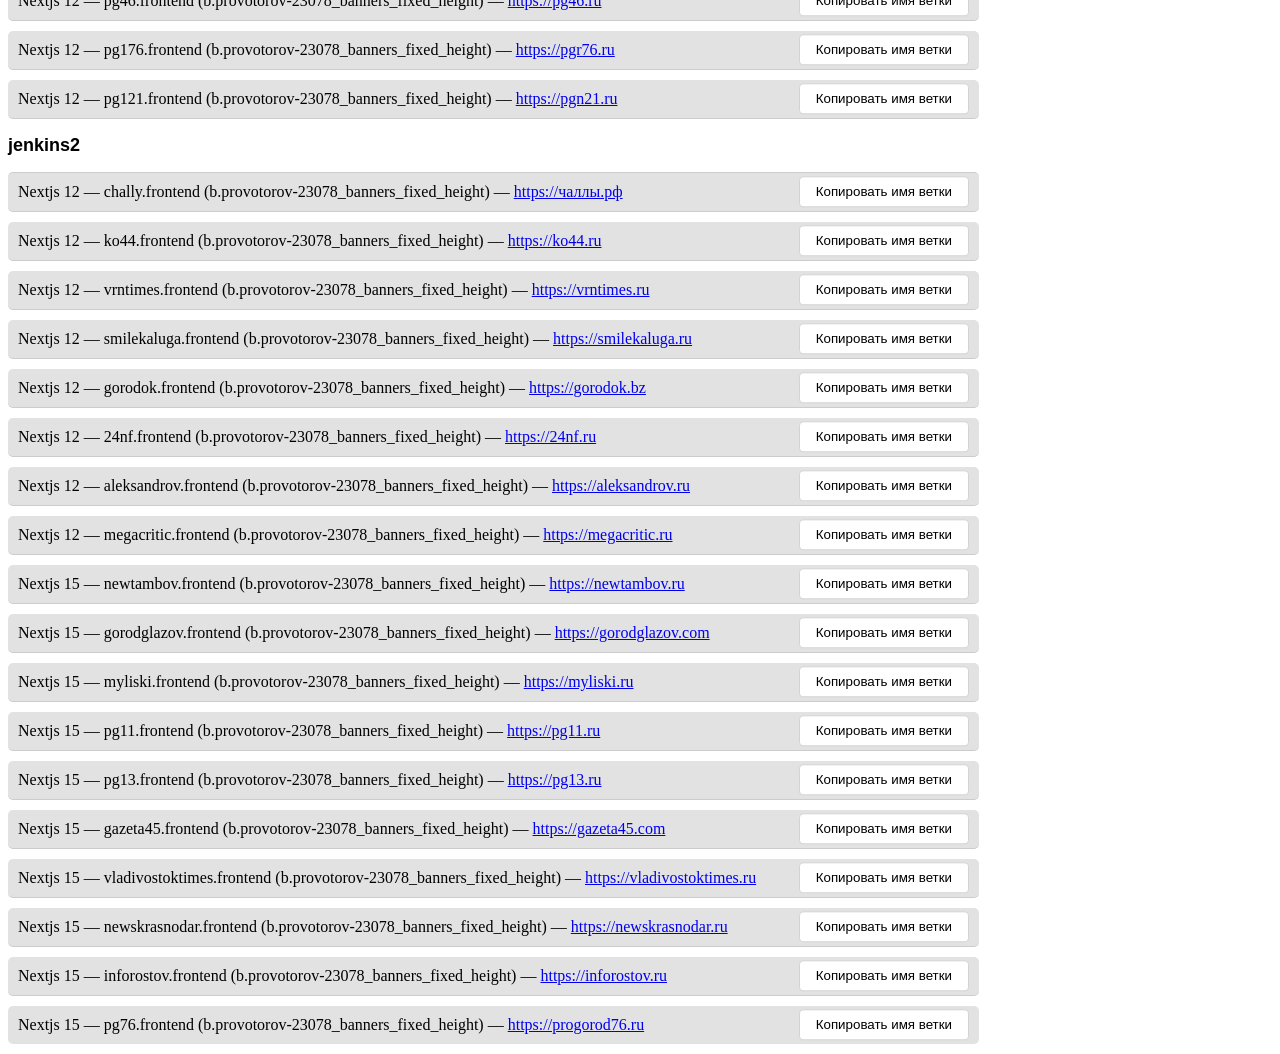
==== commit f50e6645: "Увеличил ширину" ====
--- a/index.html
+++ b/index.html
@@ -333,7 +333,7 @@
       margin: 10px 0;
       background-color: #e2e2e2;
       cursor: pointer;
-      max-width: 730px;
+      max-width: 768px;
       position: relative;
     }
 
